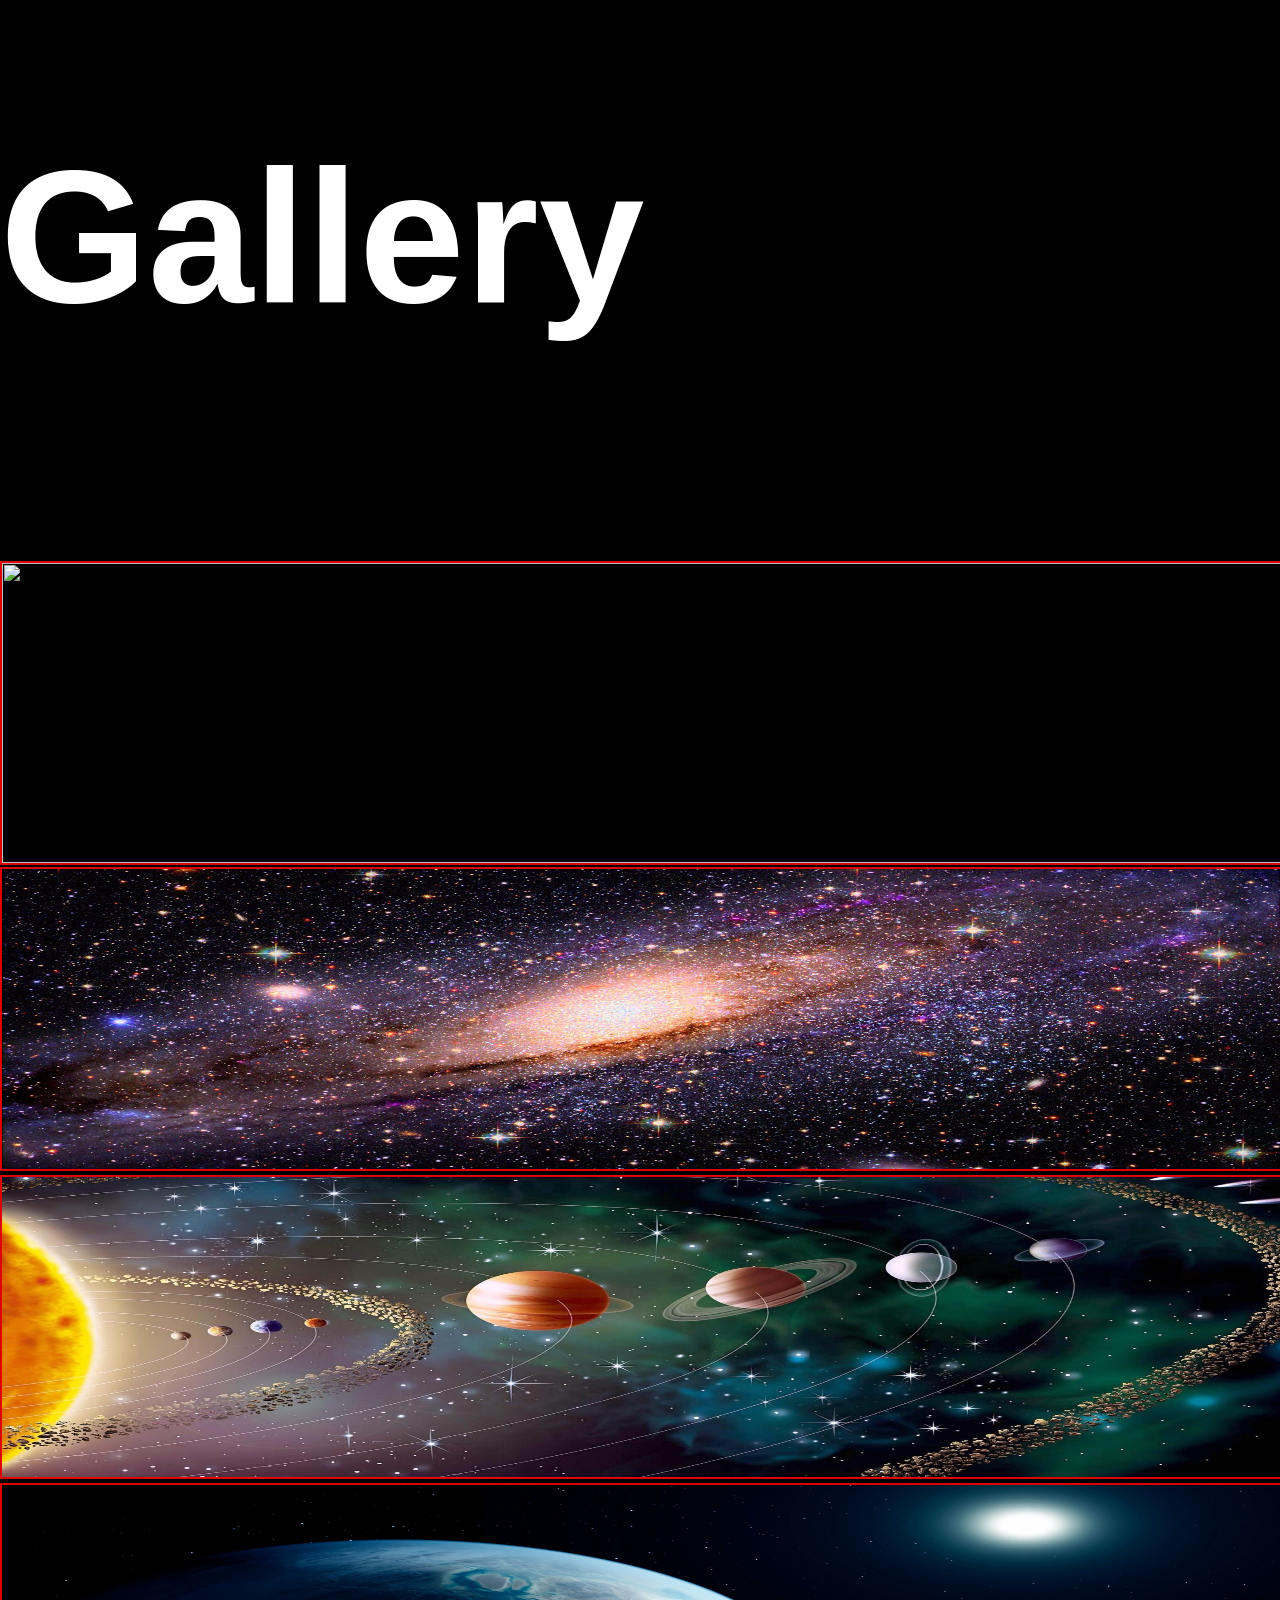
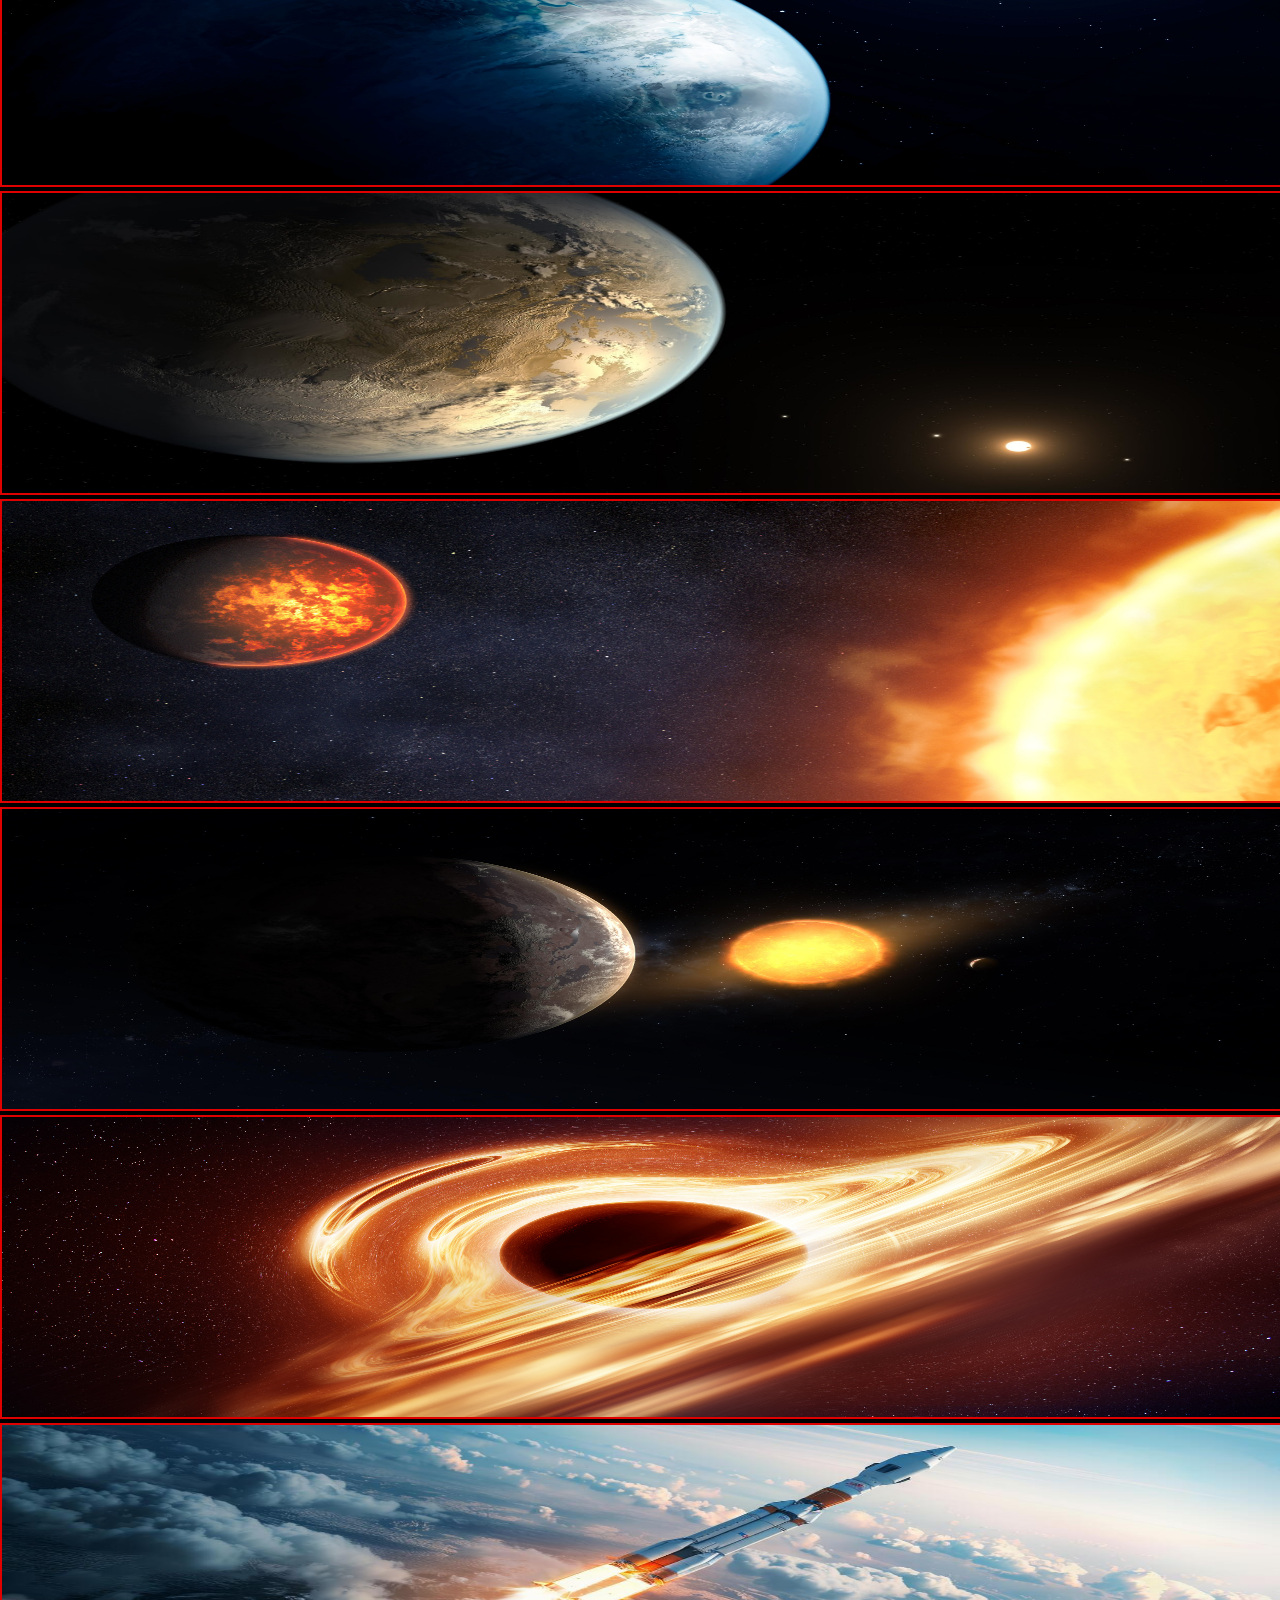
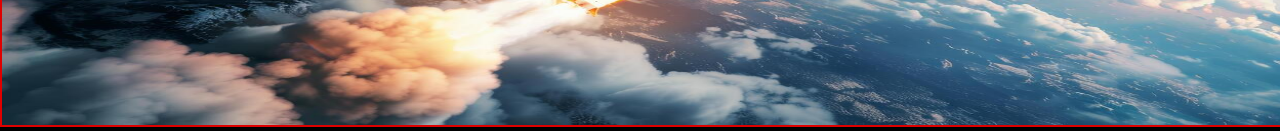
==== gallery.html @ 24f895a2 "initial.commit" ====
<!DOCTYPE html>
<head>
    <link rel="stylesheet" href="style.css">
</head>
<body>
    <h1>Gallery</h1>
    <p>Welcome to the gallery page! Here you can find a collection of images related to space and astronomy. From stunning photos of distant galaxies to close-up shots of planets in our solar system, this gallery is a visual feast for space enthusiasts. Explore the wonders of the universe through these captivating images and let your imagination soar among the stars.</p>
    <br>
    <img src="space.jpg" style="width:100%; height:300px" id="image">
    <br>
    <img src="galaxy.jpg" style="width:100%; height:300px" id="image">
    <br>
    <img src="Solar_system.jpg" style="width:100%; height:300px" id="image">
    <br>
    <img src="exoplanet1.jpg" style="width:100%; height:300px" id="image">
    <br>
    <img src="exoplanet2.jpg" style="width:100%; height:300px" id="image">
    <br>
    <img src="exoplanet3.jpg" style="width:100%; height:300px" id="image">
    <br>
    <img src="exoplanet4.jpg" style="width:100%; height:300px" id="image">
    <br>
    <img src="black-hole.jpg" style="width:100%; height:300px" id="image">
    <br>
    <img src="rocket.jpeg" style="width:100%; height:300px" id="image">
    <br>
</body>
---- style.css ----
body {
    margin: 0;
    font-family: Arial, Helvetica, sans-serif;
    background-color: black;
}
.topnav {
    overflow: hidden;
    background-color: #333
}

.topnav a {
    float: left;
    color: #1affa3;
    text-align: center;
    padding: 14px 16px;
    text-decoration: none;
    font-size: 17px;
}

.topnav a:hover {
    background-color: #ff0000;
    color: black;
}

.topnav a.active {
    background-color: #ffe066;
    color: black;
}

.content {
    background-image: url("galaxy.jpg");
    height: 300px;
    text-align:center;
}

h1 {
    font-size: 190px;
    color: white;
}
#content2:hover {
    box-shadow: 100px 10px 100px red;
    color: blue;
    text-shadow: 5px 5px 5px red;
}
#facts {
    border: 2px solid rgb(0, 211, 223);
    color: rgb(255, 0, 0);
    align-items: center;
    padding:20px;
    font-size: 20px

}
#image {
    border: 2px solid rgb(223, 0, 0);
}
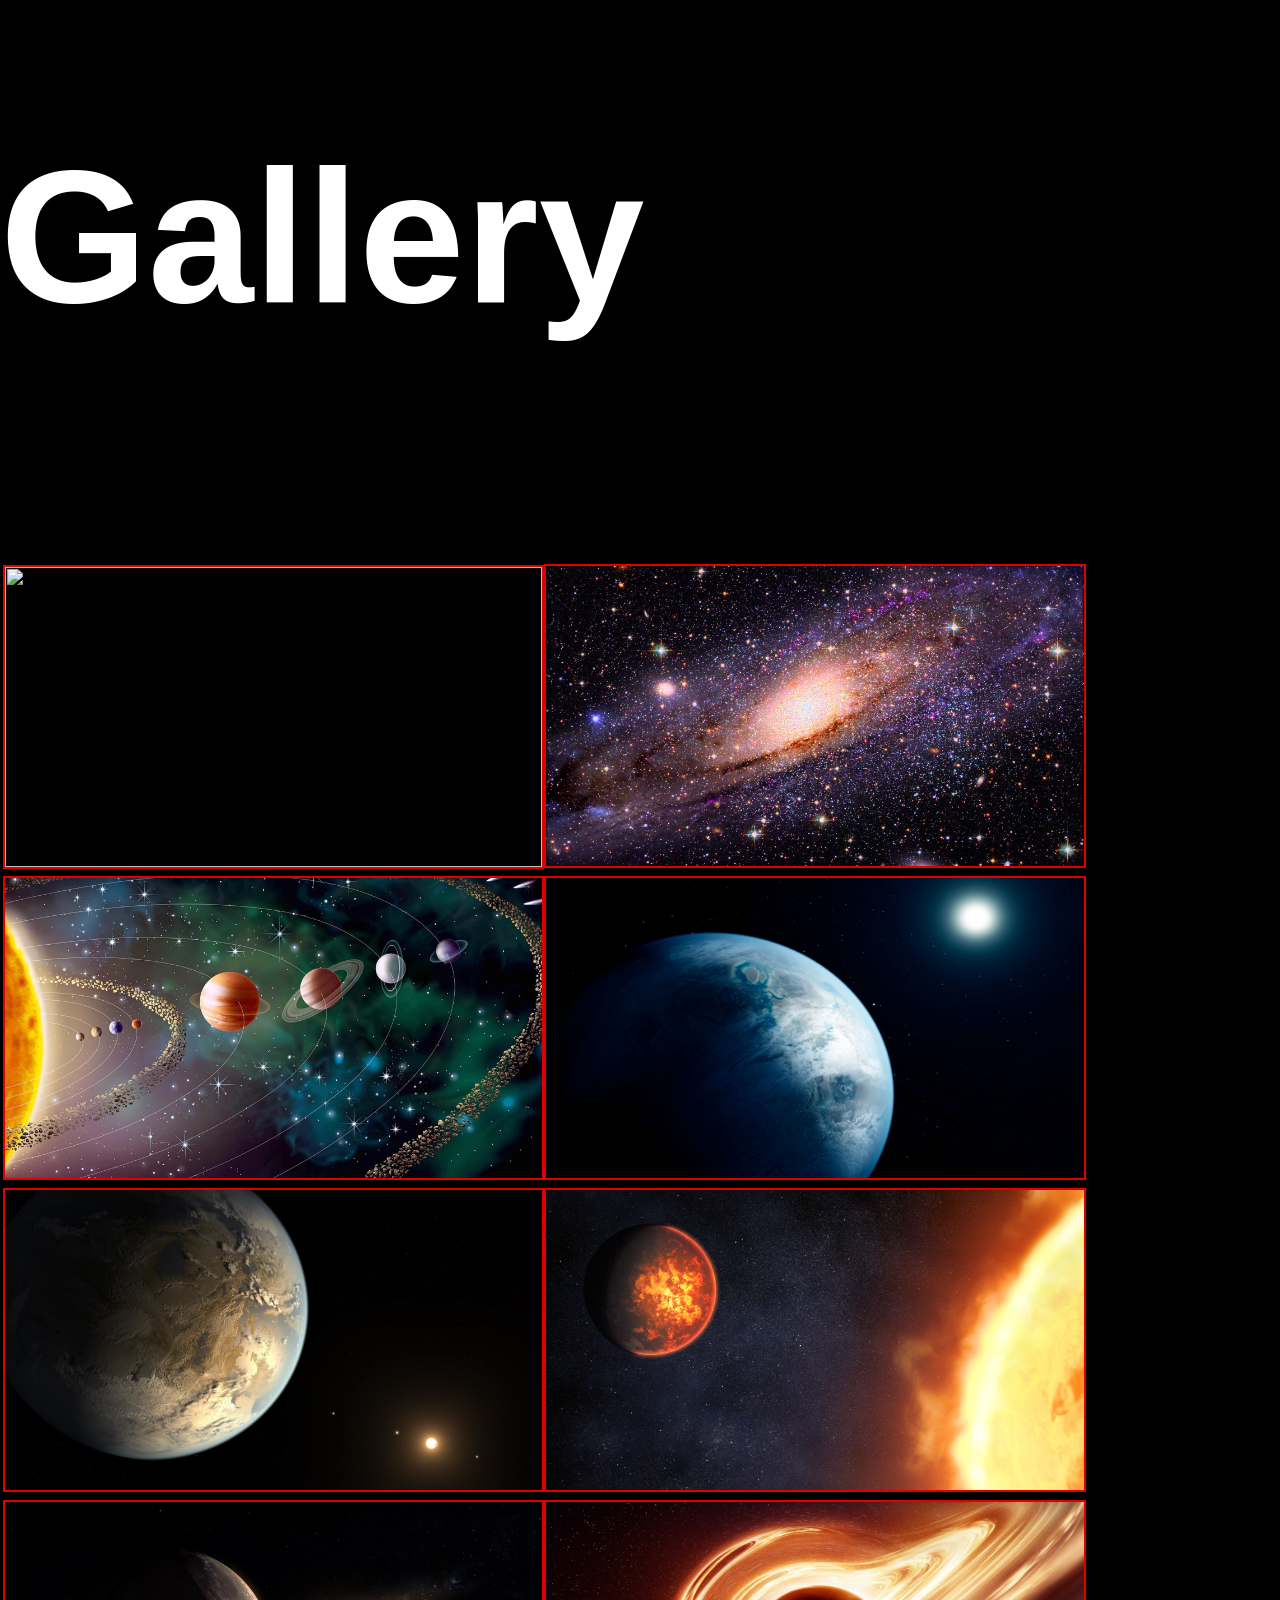
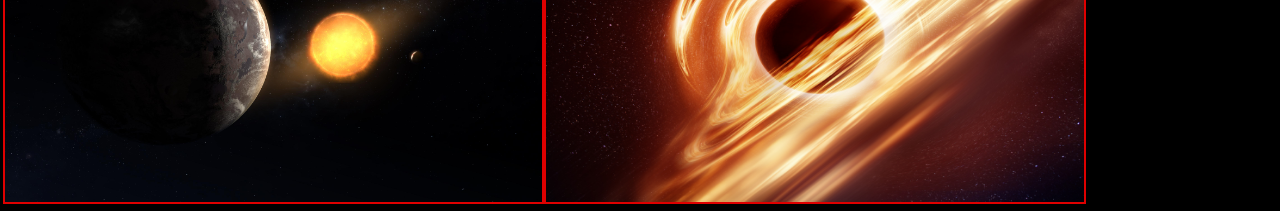
==== commit 5f37703f: "initial.commit" ====
--- a/gallery.html
+++ b/gallery.html
@@ -6,22 +6,25 @@
     <h1>Gallery</h1>
     <p>Welcome to the gallery page! Here you can find a collection of images related to space and astronomy. From stunning photos of distant galaxies to close-up shots of planets in our solar system, this gallery is a visual feast for space enthusiasts. Explore the wonders of the universe through these captivating images and let your imagination soar among the stars.</p>
     <br>
-    <img src="space.jpg" style="width:100%; height:300px" id="image">
-    <br>
-    <img src="galaxy.jpg" style="width:100%; height:300px" id="image">
-    <br>
-    <img src="Solar_system.jpg" style="width:100%; height:300px" id="image">
-    <br>
-    <img src="exoplanet1.jpg" style="width:100%; height:300px" id="image">
-    <br>
-    <img src="exoplanet2.jpg" style="width:100%; height:300px" id="image">
-    <br>
-    <img src="exoplanet3.jpg" style="width:100%; height:300px" id="image">
-    <br>
-    <img src="exoplanet4.jpg" style="width:100%; height:300px" id="image">
-    <br>
-    <img src="black-hole.jpg" style="width:100%; height:300px" id="image">
-    <br>
-    <img src="rocket.jpeg" style="width:100%; height:300px" id="image">
-    <br>
+    <table>
+        <tr>
+            <td><img src="space.jpg" style="width:100%; height:300px" id="image" onclick="window.open('space-jpg.html')"></td>
+            <td><img src="galaxy.jpg" style="width:100%; height:300px" id="image" onclick="window.open('galaxy-jpg.html')"></td>
+        </tr>
+
+        <tr>
+                        <td><img src="Solar_system.jpg" style="width:100%; height:300px" id="image"></td>
+                        <td><img src="exoplanet1.jpg" style="width:100%; height:300px" id="image"></td>
+        </tr>
+
+        <tr>
+            <td><img src="exoplanet2.jpg" style="width:100%; height:300px" id="image"></td>
+            <td><img src="exoplanet3.jpg" style="width:100%; height:300px" id="image"></td>
+        </tr>
+
+        <tr>
+            <td><img src="exoplanet4.jpg" style="width:100%; height:300px" id="image"></td>
+            <td><img src="black-hole.jpg" style="width:100%; height:300px" id="image"></td>
+        </tr>
+    </table>
 </body>
--- a/style.css
+++ b/style.css
@@ -52,4 +52,31 @@
 }
 #image {
     border: 2px solid rgb(223, 0, 0);
+}
+footer {
+    background-color: #333;
+    color: white;
+    text-align: center;
+    padding: 10px;
+    border: 5px solid rgb(31, 31, 31);
+}
+svg {
+    width: 30px;
+    height: 30px;
+}
+#copyright {
+    width:15px;
+    height:15px;
+}
+#facebook {
+    color: rgb(27, 149, 255);
+}
+#linkedin {
+    color: rgb(0, 119, 181);
+}
+#instagram {
+    color: rgb(200, 81, 255);
+}
+#a {
+    color: rgb(0, 238, 255);
 }
